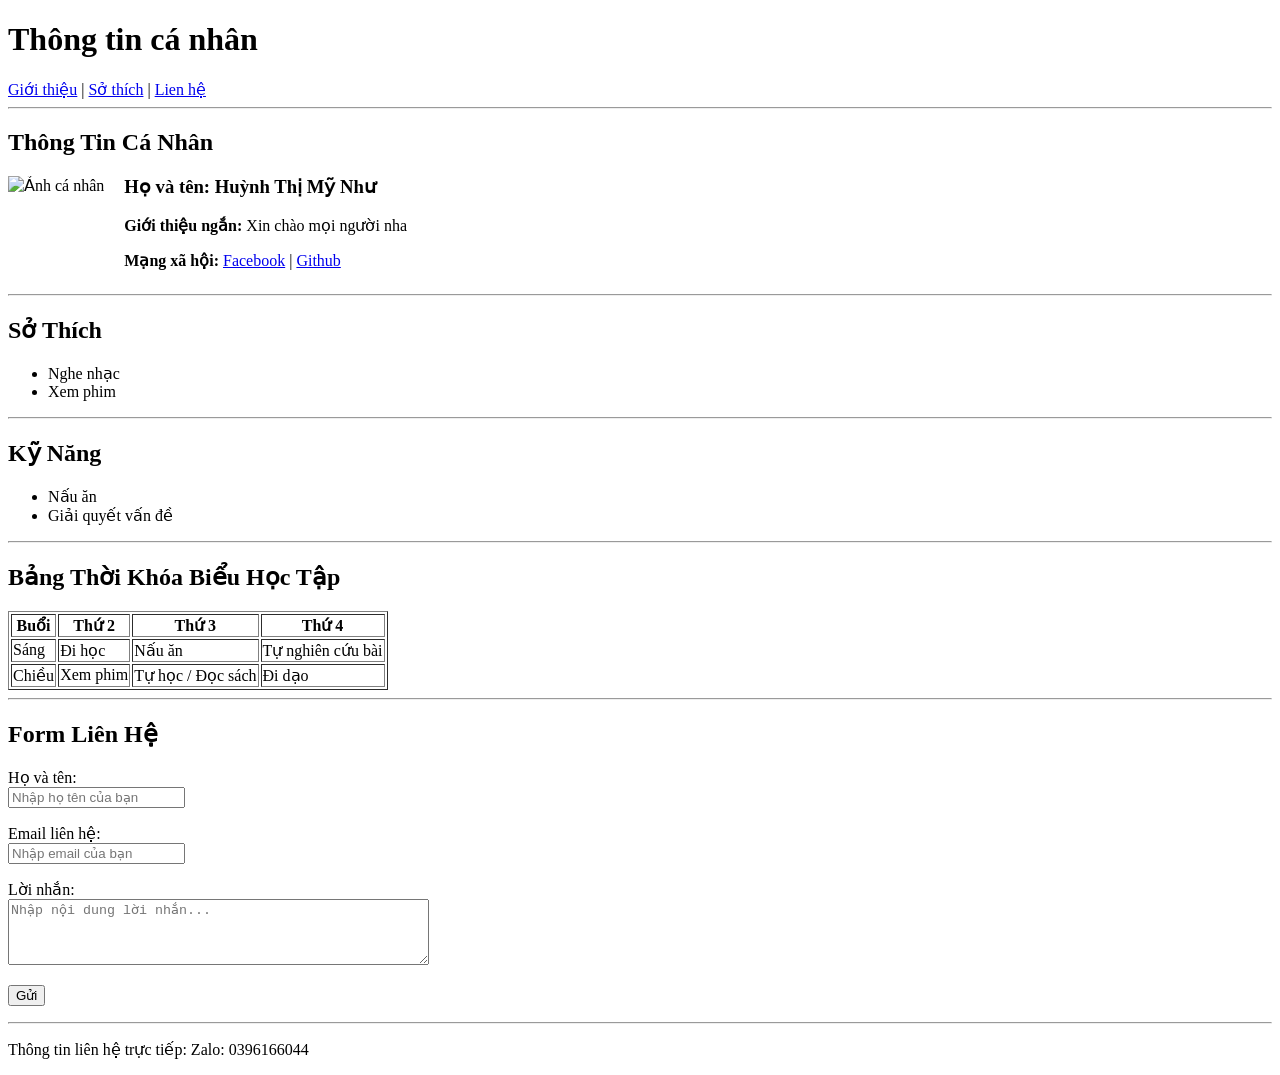
==== btap1.html @ 30348187 "Add files via upload" ====
<!DOCTYPE html>
<html lang="vi">
<head>
    <meta charset="UTF-8">
    <title>Profile Cá Nhân</title>
</head>
<body>

    <!-- Thẻ <header> cho phần đầu trang -->
    <header>
        <h1>Thông tin cá nhân</h1>
        <!-- Thẻ <nav> chứa các liên kết điều hướng trong trang -->
        <nav>
            <a href="#gioi-thieu">Giới thiệu</a> |
            <a href="#so-thich-ky-nang">Sở thích</a> |
            <a href="#lien-he">Lien hệ</a>
        </nav>
    </header>

    <hr>

    <!-- Thẻ <main> chứa nội dung chính của trang web -->
    <main>

        <!-- Section: Giới thiệu chung -->
        <section id="gioi-thieu">
            <article>
                <h2>Thông Tin Cá Nhân</h2>
                <!-- Thẻ <img> dùng cho ảnh đại diện -->
                <!-- Thẻ div bao ngoài sử dụng style flex để xếp các phần tử con nằm ngang -->
<div style="display: flex; align-items: flex-start; gap: 20px;">
    
    <!-- Phần khối ảnh -->
    <div>
        <img src="mnhu.jpg" alt="Ảnh cá nhân" style="width: 200px; height: auto;">
    </div>

    <!-- Phần khối thông tin chữ -->
    <div>
        <h3 style="margin-top: 0; font-weight: bold;">Họ và tên: Huỳnh Thị Mỹ Như</h3>
        <p><b>Giới thiệu ngắn:</b> Xin chào mọi người nha</p>
        <p><b>Mạng xã hội:</b> <a href="https://www.facebook.com/mitskaiwa/">Facebook</a> | <a href="https://github.com/huynhthimynhu/huynhthimynhu.github.io">Github</a></p>
    </div>

            </article>
        </section>

        <hr>

        <!-- Section: Sở thích & Kỹ năng -->
        <section id="so-thich">
            <article>
                <h2>Sở Thích</h2>
                <!-- Thẻ <ul> danh sách sở thích -->
                <ul>
                    <li>Nghe nhạc</li>
                    <li>Xem phim</li>
                </ul>
            </article>
        </section>

        <hr>
        <article>
                <h2>Kỹ Năng</h2>
                <ul>
                    <li>Nấu ăn</li>
                    <li>Giải quyết vấn đề</li>
                </ul>
            </article>
        </section>

        <hr>

        <!-- Section: Bảng Thời khóa biểu -->
        <section id="thoi-khoa-bieu">
            <h2>Bảng Thời Khóa Biểu Học Tập</h2>
            <!-- Thẻ <table> cho bảng -->
            <table border="1">
                <thead>
                    <tr>
                        <th>Buổi</th>
                        <th>Thứ 2</th>
                        <th>Thứ 3</th>
                        <th>Thứ 4</th>
                    </tr>
                </thead>
                <tbody>
                    <tr>
                        <td>Sáng</td>
                        <td>Đi học</td>
                        <td>Nấu ăn</td>
                        <td>Tự nghiên cứu bài</td>
                    </tr>
                    <tr>
                        <td>Chiều</td>
                        <td>Xem phim</td>
                        <td>Tự học / Đọc sách</td>
                        <td>Đi dạo</td>
                    </tr>
                </tbody>
            </table>
        </section>

        <hr>



        <!-- Section: Form liên hệ -->
        <section id="lien-he">
            <h2>Form Liên Hệ</h2>
            <!-- Thẻ <form> đơn giản -->
            <form action="#" method="POST">
                <p>
                    <label for="fullname">Họ và tên:</label><br>
                    <!-- Thẻ <input> -->
                    <input type="text" id="fullname" name="fullname" placeholder="Nhập họ tên của bạn">
                </p>
                <p>
                    <label for="email">Email liên hệ:</label><br>
                    <input type="email" id="email" name="email" placeholder="Nhập email của bạn">
                </p>
                <p>
                    <label for="message">Lời nhắn:</label><br>
                    <!-- Thẻ <textarea> -->
                    <textarea id="message" name="message" rows="4" cols="50" placeholder="Nhập nội dung lời nhắn..."></textarea>
                </p>
                <p>
                    <!-- Thẻ <button> -->
                    <button type="submit">Gửi</button>
                </p>
            </form>
        </section>

    </main>

    <hr>

    <!-- Thẻ <footer> phần chân trang -->
    <footer>
        <p>Thông tin liên hệ trực tiếp: Zalo: 0396166044</p>
    </footer>

</body>
</html>
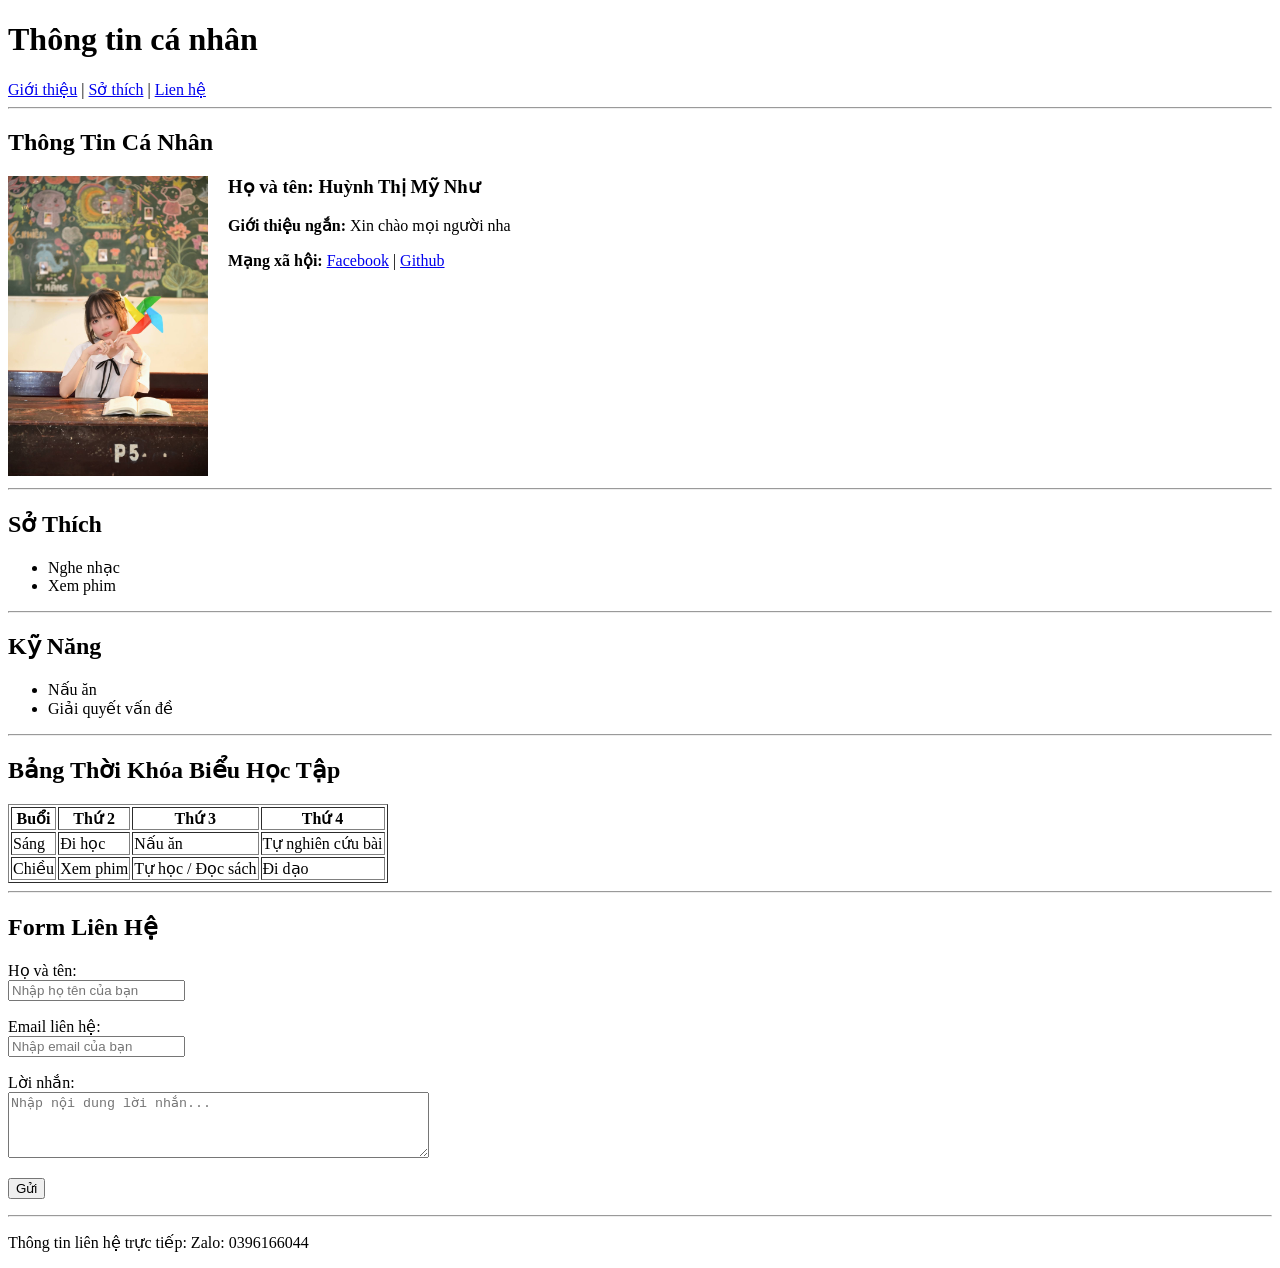
==== commit 3ca2a9ec: "tkw" ====
--- a/btap1.html
+++ b/btap1.html
@@ -1,144 +1,144 @@
-<!DOCTYPE html>
-<html lang="vi">
-<head>
-    <meta charset="UTF-8">
-    <title>Profile Cá Nhân</title>
-</head>
-<body>
-
-    <!-- Thẻ <header> cho phần đầu trang -->
-    <header>
-        <h1>Thông tin cá nhân</h1>
-        <!-- Thẻ <nav> chứa các liên kết điều hướng trong trang -->
-        <nav>
-            <a href="#gioi-thieu">Giới thiệu</a> |
-            <a href="#so-thich-ky-nang">Sở thích</a> |
-            <a href="#lien-he">Lien hệ</a>
-        </nav>
-    </header>
-
-    <hr>
-
-    <!-- Thẻ <main> chứa nội dung chính của trang web -->
-    <main>
-
-        <!-- Section: Giới thiệu chung -->
-        <section id="gioi-thieu">
-            <article>
-                <h2>Thông Tin Cá Nhân</h2>
-                <!-- Thẻ <img> dùng cho ảnh đại diện -->
-                <!-- Thẻ div bao ngoài sử dụng style flex để xếp các phần tử con nằm ngang -->
-<div style="display: flex; align-items: flex-start; gap: 20px;">
-    
-    <!-- Phần khối ảnh -->
-    <div>
-        <img src="mnhu.jpg" alt="Ảnh cá nhân" style="width: 200px; height: auto;">
-    </div>
-
-    <!-- Phần khối thông tin chữ -->
-    <div>
-        <h3 style="margin-top: 0; font-weight: bold;">Họ và tên: Huỳnh Thị Mỹ Như</h3>
-        <p><b>Giới thiệu ngắn:</b> Xin chào mọi người nha</p>
-        <p><b>Mạng xã hội:</b> <a href="https://www.facebook.com/mitskaiwa/">Facebook</a> | <a href="https://github.com/huynhthimynhu/huynhthimynhu.github.io">Github</a></p>
-    </div>
-
-            </article>
-        </section>
-
-        <hr>
-
-        <!-- Section: Sở thích & Kỹ năng -->
-        <section id="so-thich">
-            <article>
-                <h2>Sở Thích</h2>
-                <!-- Thẻ <ul> danh sách sở thích -->
-                <ul>
-                    <li>Nghe nhạc</li>
-                    <li>Xem phim</li>
-                </ul>
-            </article>
-        </section>
-
-        <hr>
-        <article>
-                <h2>Kỹ Năng</h2>
-                <ul>
-                    <li>Nấu ăn</li>
-                    <li>Giải quyết vấn đề</li>
-                </ul>
-            </article>
-        </section>
-
-        <hr>
-
-        <!-- Section: Bảng Thời khóa biểu -->
-        <section id="thoi-khoa-bieu">
-            <h2>Bảng Thời Khóa Biểu Học Tập</h2>
-            <!-- Thẻ <table> cho bảng -->
-            <table border="1">
-                <thead>
-                    <tr>
-                        <th>Buổi</th>
-                        <th>Thứ 2</th>
-                        <th>Thứ 3</th>
-                        <th>Thứ 4</th>
-                    </tr>
-                </thead>
-                <tbody>
-                    <tr>
-                        <td>Sáng</td>
-                        <td>Đi học</td>
-                        <td>Nấu ăn</td>
-                        <td>Tự nghiên cứu bài</td>
-                    </tr>
-                    <tr>
-                        <td>Chiều</td>
-                        <td>Xem phim</td>
-                        <td>Tự học / Đọc sách</td>
-                        <td>Đi dạo</td>
-                    </tr>
-                </tbody>
-            </table>
-        </section>
-
-        <hr>
-
-
-
-        <!-- Section: Form liên hệ -->
-        <section id="lien-he">
-            <h2>Form Liên Hệ</h2>
-            <!-- Thẻ <form> đơn giản -->
-            <form action="#" method="POST">
-                <p>
-                    <label for="fullname">Họ và tên:</label><br>
-                    <!-- Thẻ <input> -->
-                    <input type="text" id="fullname" name="fullname" placeholder="Nhập họ tên của bạn">
-                </p>
-                <p>
-                    <label for="email">Email liên hệ:</label><br>
-                    <input type="email" id="email" name="email" placeholder="Nhập email của bạn">
-                </p>
-                <p>
-                    <label for="message">Lời nhắn:</label><br>
-                    <!-- Thẻ <textarea> -->
-                    <textarea id="message" name="message" rows="4" cols="50" placeholder="Nhập nội dung lời nhắn..."></textarea>
-                </p>
-                <p>
-                    <!-- Thẻ <button> -->
-                    <button type="submit">Gửi</button>
-                </p>
-            </form>
-        </section>
-
-    </main>
-
-    <hr>
-
-    <!-- Thẻ <footer> phần chân trang -->
-    <footer>
-        <p>Thông tin liên hệ trực tiếp: Zalo: 0396166044</p>
-    </footer>
-
-</body>
-</html>
+<!DOCTYPE html>
+<html lang="vi">
+<head>
+    <meta charset="UTF-8">
+    <title>Profile Cá Nhân</title>
+</head>
+<body>
+
+    <!-- Thẻ <header> cho phần đầu trang -->
+    <header>
+        <h1>Thông tin cá nhân</h1>
+        <!-- Thẻ <nav> chứa các liên kết điều hướng trong trang -->
+        <nav>
+            <a href="#gioi-thieu">Giới thiệu</a> |
+            <a href="#so-thich-ky-nang">Sở thích</a> |
+            <a href="#lien-he">Lien hệ</a>
+        </nav>
+    </header>
+
+    <hr>
+
+    <!-- Thẻ <main> chứa nội dung chính của trang web -->
+    <main>
+
+        <!-- Section: Giới thiệu chung -->
+        <section id="gioi-thieu">
+            <article>
+                <h2>Thông Tin Cá Nhân</h2>
+                <!-- Thẻ <img> dùng cho ảnh đại diện -->
+                <!-- Thẻ div bao ngoài sử dụng style flex để xếp các phần tử con nằm ngang -->
+<div style="display: flex; align-items: flex-start; gap: 20px;">
+    
+    <!-- Phần khối ảnh -->
+    <div>
+        <img src="mnhu.jpg" alt="Ảnh cá nhân" style="width: 200px; height: auto;">
+    </div>
+
+    <!-- Phần khối thông tin chữ -->
+    <div>
+        <h3 style="margin-top: 0; font-weight: bold;">Họ và tên: Huỳnh Thị Mỹ Như</h3>
+        <p><b>Giới thiệu ngắn:</b> Xin chào mọi người nha</p>
+        <p><b>Mạng xã hội:</b> <a href="https://www.facebook.com/mitskaiwa/">Facebook</a> | <a href="https://github.com/huynhthimynhu/huynhthimynhu.github.io">Github</a></p>
+    </div>
+
+            </article>
+        </section>
+
+        <hr>
+
+        <!-- Section: Sở thích & Kỹ năng -->
+        <section id="so-thich">
+            <article>
+                <h2>Sở Thích</h2>
+                <!-- Thẻ <ul> danh sách sở thích -->
+                <ul>
+                    <li>Nghe nhạc</li>
+                    <li>Xem phim</li>
+                </ul>
+            </article>
+        </section>
+
+        <hr>
+        <article>
+                <h2>Kỹ Năng</h2>
+                <ul>
+                    <li>Nấu ăn</li>
+                    <li>Giải quyết vấn đề</li>
+                </ul>
+            </article>
+        </section>
+
+        <hr>
+
+        <!-- Section: Bảng Thời khóa biểu -->
+        <section id="thoi-khoa-bieu">
+            <h2>Bảng Thời Khóa Biểu Học Tập</h2>
+            <!-- Thẻ <table> cho bảng -->
+            <table border="1">
+                <thead>
+                    <tr>
+                        <th>Buổi</th>
+                        <th>Thứ 2</th>
+                        <th>Thứ 3</th>
+                        <th>Thứ 4</th>
+                    </tr>
+                </thead>
+                <tbody>
+                    <tr>
+                        <td>Sáng</td>
+                        <td>Đi học</td>
+                        <td>Nấu ăn</td>
+                        <td>Tự nghiên cứu bài</td>
+                    </tr>
+                    <tr>
+                        <td>Chiều</td>
+                        <td>Xem phim</td>
+                        <td>Tự học / Đọc sách</td>
+                        <td>Đi dạo</td>
+                    </tr>
+                </tbody>
+            </table>
+        </section>
+
+        <hr>
+
+
+
+        <!-- Section: Form liên hệ -->
+        <section id="lien-he">
+            <h2>Form Liên Hệ</h2>
+            <!-- Thẻ <form> đơn giản -->
+            <form action="#" method="POST">
+                <p>
+                    <label for="fullname">Họ và tên:</label><br>
+                    <!-- Thẻ <input> -->
+                    <input type="text" id="fullname" name="fullname" placeholder="Nhập họ tên của bạn">
+                </p>
+                <p>
+                    <label for="email">Email liên hệ:</label><br>
+                    <input type="email" id="email" name="email" placeholder="Nhập email của bạn">
+                </p>
+                <p>
+                    <label for="message">Lời nhắn:</label><br>
+                    <!-- Thẻ <textarea> -->
+                    <textarea id="message" name="message" rows="4" cols="50" placeholder="Nhập nội dung lời nhắn..."></textarea>
+                </p>
+                <p>
+                    <!-- Thẻ <button> -->
+                    <button type="submit">Gửi</button>
+                </p>
+            </form>
+        </section>
+
+    </main>
+
+    <hr>
+
+    <!-- Thẻ <footer> phần chân trang -->
+    <footer>
+        <p>Thông tin liên hệ trực tiếp: Zalo: 0396166044</p>
+    </footer>
+
+</body>
+</html>
